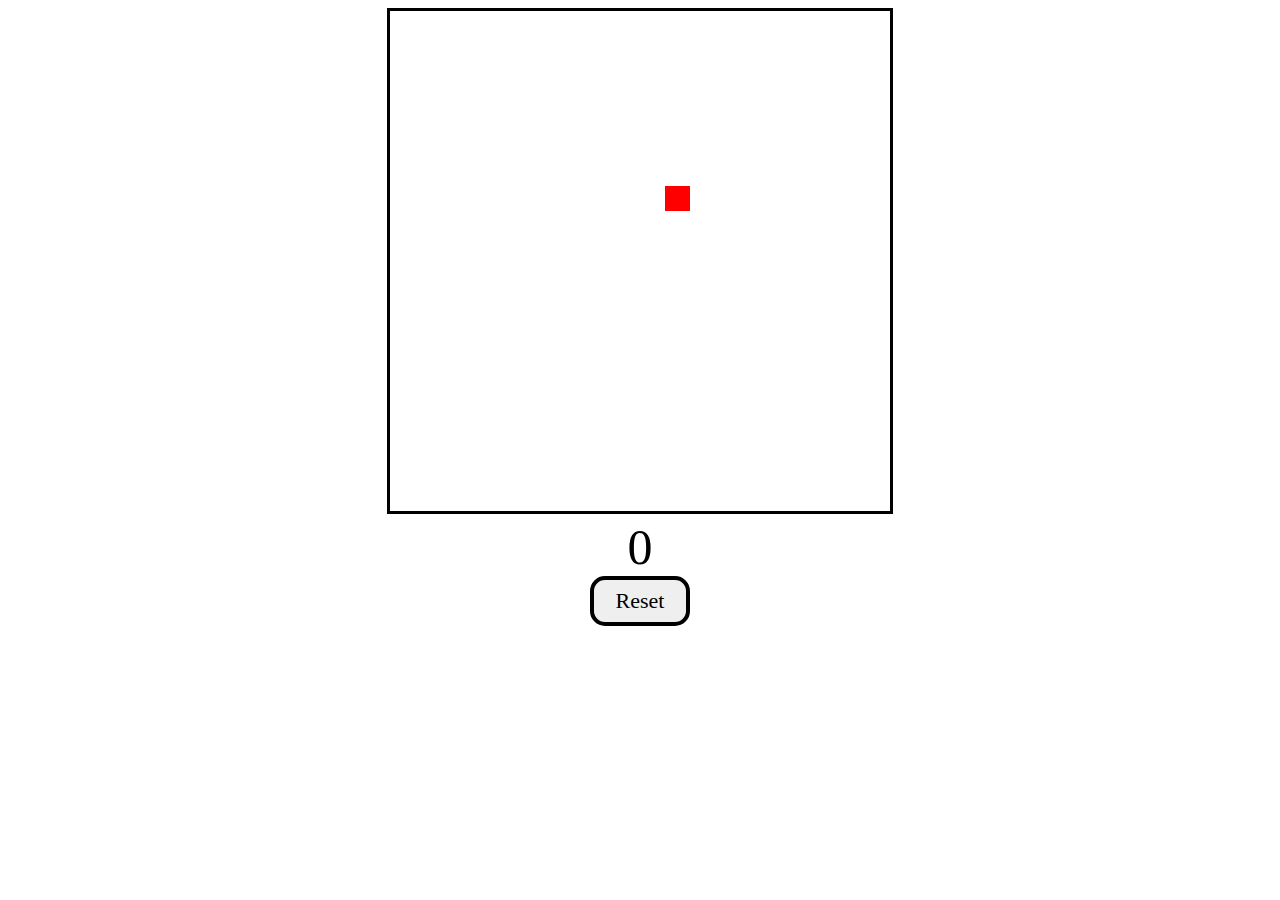
==== index2.html @ 3de13f94 "aug 7" ====
<!DOCTYPE html>
<html lang="en">

<head>
    <meta charset="UTF-8">
    <meta http-equiv="X-UA-Compatible" content="IE=edge">
    <meta name="viewport" content="width=device-width, initial-scale=1.0">
    <title>Document</title>
    <link rel="stylesheet" href="style.css">
    <style>
        #gameContainer {
            text-align: center;
        }

        #gameBoard {
            border: 3px solid;
        }

        #scoreText {
            font-family: "Permanent Marker", cursive;
            font-size: 50px;
        }

        #resetBtn {
            font-family: "Permanent Marker", cursive;
            font-size: 22px;
            width: 100px;
            height: 50px;
            border: 4px solid;
            border-radius: 15px;
            cursor: pointer;
        }
    </style>
</head>

<body>
    <div id="gameContainer">
        <canvas id="gameBoard" width="500" height="500"></canvas>
        <div id="scoreText">0</div>
        <button id="resetBtn">Reset</button>
    </div>
    <script>
        const gameBoard = document.querySelector("#gameBoard");
        const ctx = gameBoard.getContext("2d");
        const scoreText = document.querySelector("#scoreText");
        const resetBtn = document.querySelector("#resetBtn");
        const gameWidth = gameBoard.width;
        const gameHeight = gameBoard.height;
        const boardBackground = "white";
        const snakeColor = "lightgreen";
        const snakeBorder = "black";
        const foodColor = "red";
        const unitSize = 25;
        let running = false;
        let xVelocity = unitSize;
        let yVelocity = 0;
        let foodX;
        let foodY;
        let score = 0;
        let snake = [
            { x: unitSize * 4, y: 0 },
            { x: unitSize * 3, y: 0 },
            { x: unitSize * 2, y: 0 },
            { x: unitSize, y: 0 },
            { x: 0, y: 0 }
        ];

        window.addEventListener("keydown", changeDirection);
        resetBtn.addEventListener("click", resetGame);

        gameStart();

        function gameStart() {
            running = true;
            scoreText.textContent = score;
            createFood();
            drawFood();
            nextTick();
        };
        function nextTick() {
            if (running) {
                setTimeout(() => {
                    clearBoard();
                    drawFood();
                    moveSnake();
                    drawSnake();
                    checkGameOver();
                    nextTick();
                }, 1000);
            }
            else {
                displayGameOver();
            }
        };
        function clearBoard() {
            ctx.fillStyle = boardBackground;
            ctx.fillRect(0, 0, gameWidth, gameHeight);
        };
        function createFood() {
            function randomFood(min, max) {
                const randNum = Math.round((Math.random() * (max - min) + min) / unitSize) * unitSize;
                return randNum;
            }
            foodX = randomFood(0, gameWidth - unitSize);
            foodY = randomFood(0, gameWidth - unitSize);
        };
        function drawFood() {
            ctx.fillStyle = foodColor;
            ctx.fillRect(foodX, foodY, unitSize, unitSize);
        };
        function moveSnake() {
            const head = {
                x: snake[0].x + xVelocity,
                y: snake[0].y + yVelocity
            };

            snake.unshift(head);
            //if food is eaten
            if (snake[0].x == foodX && snake[0].y == foodY) {
                score += 1;
                scoreText.textContent = score;
                createFood();
            }
            else {
                snake.pop();
            }
        };
        function drawSnake() {
            ctx.fillStyle = snakeColor;
            ctx.strokeStyle = snakeBorder;
            snake.forEach(snakePart => {
                ctx.fillRect(snakePart.x, snakePart.y, unitSize, unitSize);
                ctx.strokeRect(snakePart.x, snakePart.y, unitSize, unitSize);
            })
        };
        function changeDirection(event) {
            const keyPressed = event.keyCode;
            const LEFT = 37;
            const UP = 38;
            const RIGHT = 39;
            const DOWN = 40;

            const goingUp = (yVelocity == -unitSize);
            const goingDown = (yVelocity == unitSize);
            const goingRight = (xVelocity == unitSize);
            const goingLeft = (xVelocity == -unitSize);

            switch (true) {
                case (keyPressed == LEFT && !goingRight):
                    xVelocity = -unitSize;
                    yVelocity = 0;
                    break;
                case (keyPressed == UP && !goingDown):
                    xVelocity = 0;
                    yVelocity = -unitSize;
                    break;
                case (keyPressed == RIGHT && !goingLeft):
                    xVelocity = unitSize;
                    yVelocity = 0;
                    break;
                case (keyPressed == DOWN && !goingUp):
                    xVelocity = 0;
                    yVelocity = unitSize;
                    break;
            }
        };
        function checkGameOver() {
            switch (true) {
                case (snake[0].x < 0):
                    running = false;
                    break;
                case (snake[0].x >= gameWidth):
                    running = false;
                    break;
                case (snake[0].y < 0):
                    running = false;
                    break;
                case (snake[0].y >= gameHeight):
                    running = false;
                    break;
            }
            for (let i = 1; i < snake.length; i += 1) {
                if (snake[i].x == snake[0].x && snake[i].y == snake[0].y) {
                    running = false;
                }
            }
        };
        function displayGameOver() {
            ctx.font = "50px MV Boli";
            ctx.fillStyle = "black";
            ctx.textAlign = "center";
            ctx.fillText("GAME OVER!", gameWidth / 2, gameHeight / 2);
            running = false;
        };
        function resetGame() {
            score = 0;
            xVelocity = unitSize;
            yVelocity = 0;
            snake = [
                { x: unitSize * 4, y: 0 },
                { x: unitSize * 3, y: 0 },
                { x: unitSize * 2, y: 0 },
                { x: unitSize, y: 0 },
                { x: 0, y: 0 }
            ];
            gameStart();
        };

    </script>
</body>

</html>
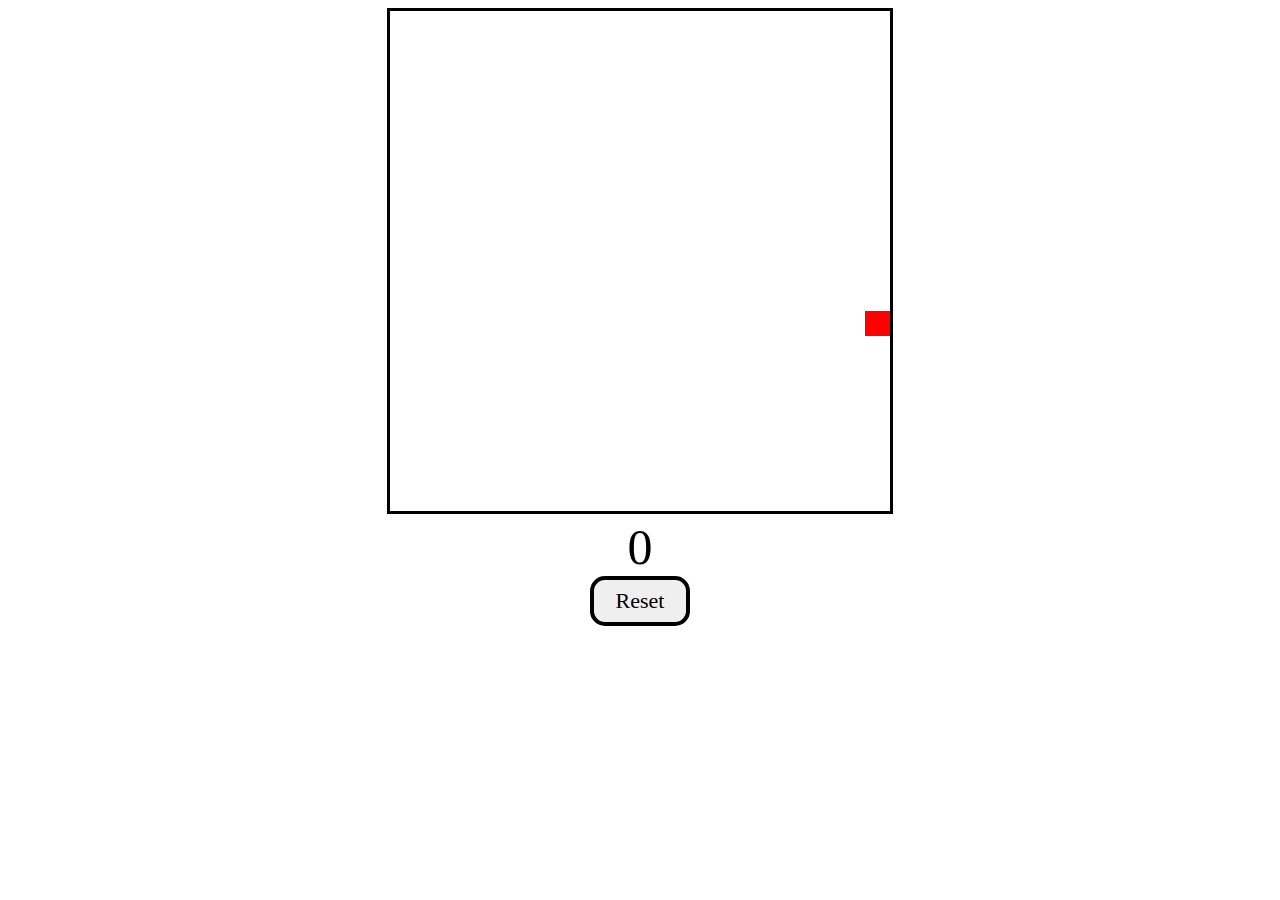
==== commit 8f4a09ba: "commit." ====
--- a/index2.html
+++ b/index2.html
@@ -86,7 +86,7 @@
                     drawSnake();
                     checkGameOver();
                     nextTick();
-                }, 1000);
+                }, 700);
             }
             else {
                 displayGameOver();
